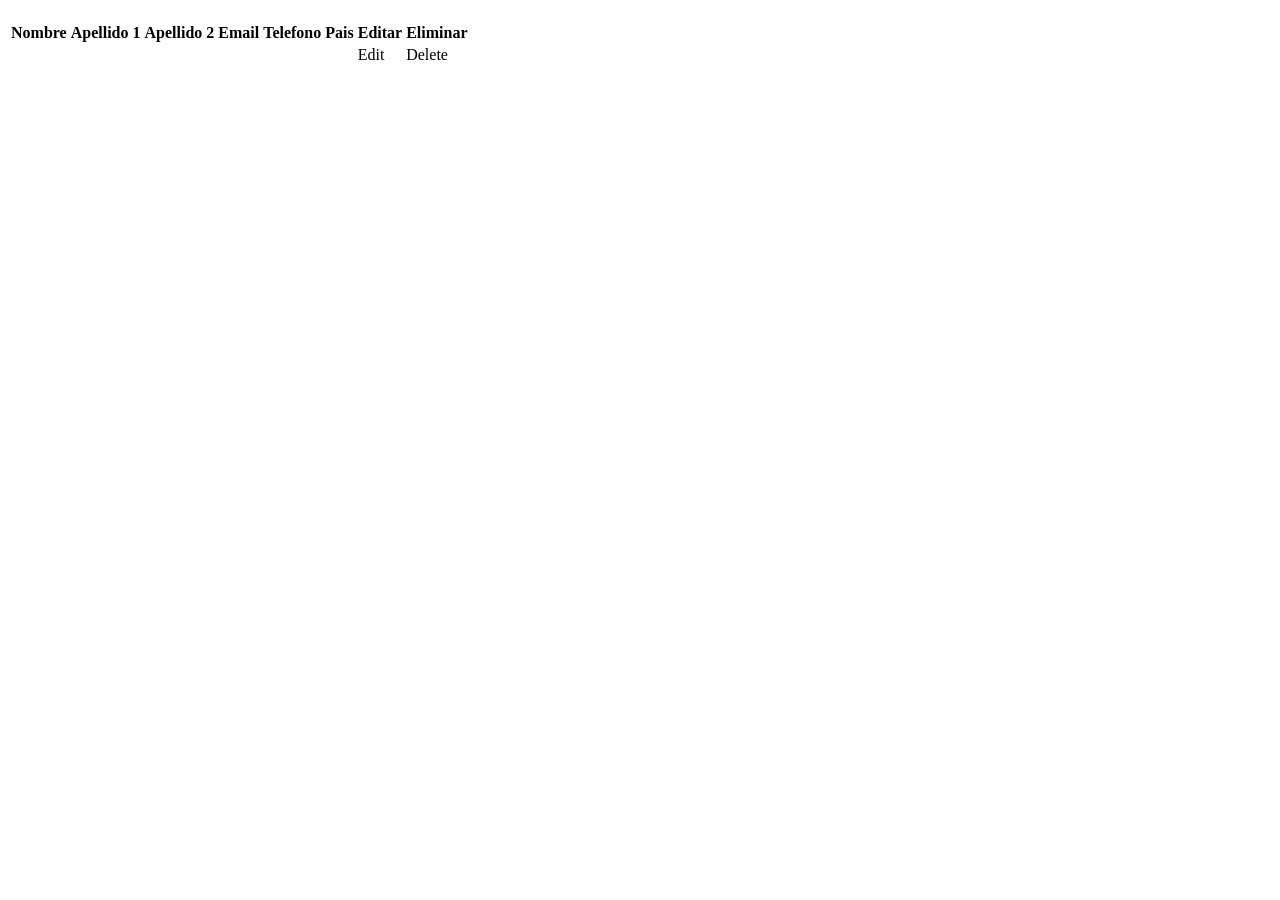
==== src/main/resources/templates/personas.html @ 1e946b30 "VERSION 3" ====
<!DOCTYPE html>
<html xmlns:th="http://www.thymeleaf.org">
    <head>
        <title>Personas</title>
    </head>
    <body>
        <h1 th:text="${titulo}"></h1>  
        <table class="table table-dark table-striped">

            <thead  class="thead-dark">
                <tr>
                    <th scope="col">Nombre </th>
                    <th scope="col">Apellido 1 </th>
                    <th scope="col">Apellido 2 </th>
                    <th scope="col">Email </th>
                    <th scope="col">Telefono</th>
                    <th scope="col">Pais</th>
                    <th scope="col">Editar</th>
                    <th scope="col">Eliminar</th>
                </tr>
            </thead>
            <tbody>
            <th:block th:each="user :${personas}">
                <tr>
                    <td th:text="${user.getNombre}"></td>
                    <td th:text="${user.getApellido1}"></td>
                    <td th:text="${user.getApellido2}"></td>
                    <td th:text="${user.getEmail}"></td>
                    <td th:text="${user.getTelefono}"></td>
                    <td th:text="${user.getPais.getPais}"></td>
                    <td>
                        <a th:href="@{/editPersona/{id}(id=${user.getId})}">Edit</a>
                    </td>
                    <td>
                        <a th:href="@{/delete/{id}(id=${user.getId})}">Delete</a>
                    </td>
                </tr>
            </th:block>
        </tbody>
    </table>
        
</body>
</html>
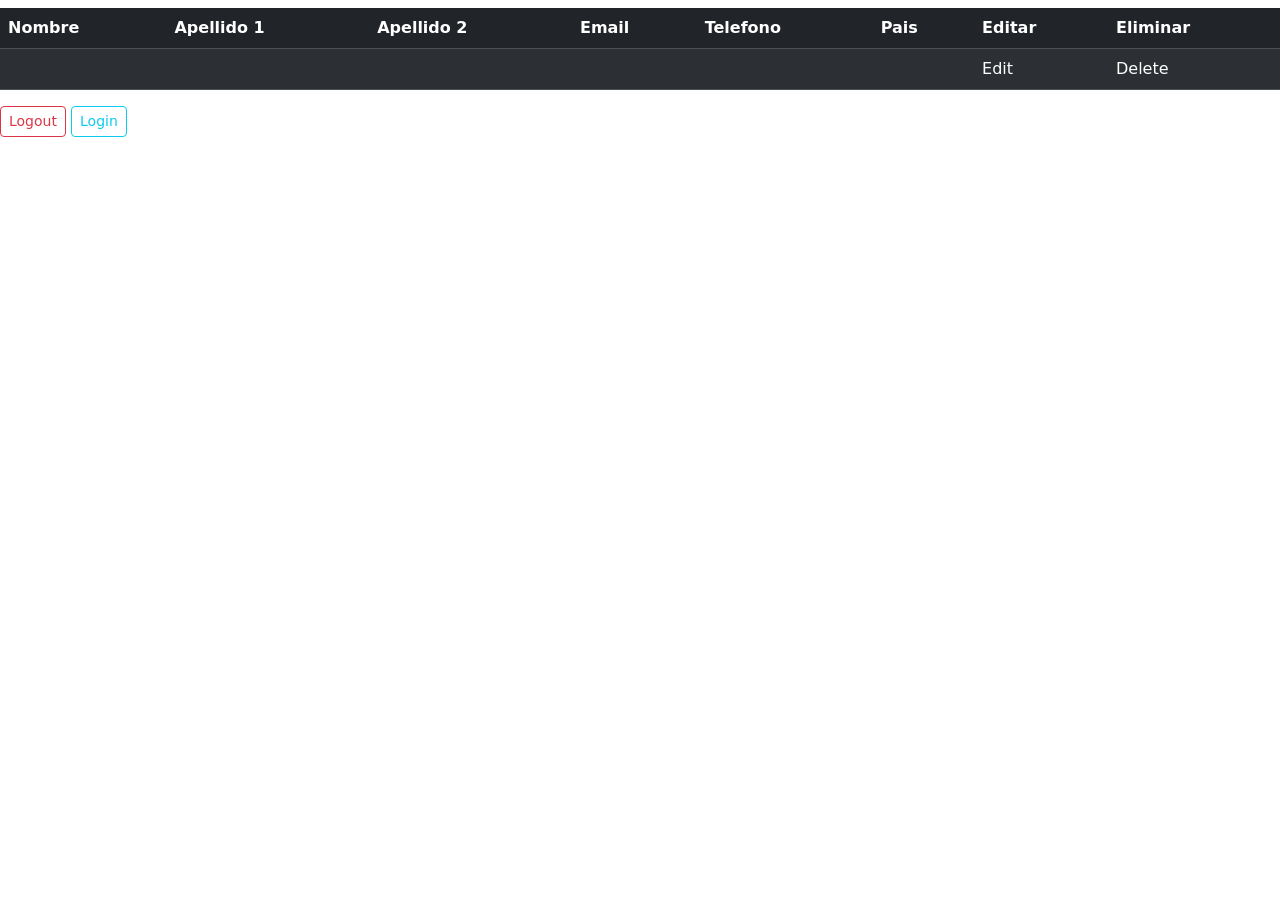
==== commit 79895477: "VERSION 4" ====
--- a/src/main/resources/templates/personas.html
+++ b/src/main/resources/templates/personas.html
@@ -2,6 +2,8 @@
 <html xmlns:th="http://www.thymeleaf.org">
     <head>
         <title>Personas</title>
+        <link href="https://cdn.jsdelivr.net/npm/bootstrap@5.2.0-beta1/dist/css/bootstrap.min.css" rel="stylesheet" integrity="sha384-0evHe/X+R7YkIZDRvuzKMRqM+OrBnVFBL6DOitfPri4tjfHxaWutUpFmBp4vmVor" crossorigin="anonymous">
+        <script src="https://cdn.jsdelivr.net/npm/bootstrap@5.2.0-beta1/dist/js/bootstrap.bundle.min.js" integrity="sha384-pprn3073KE6tl6bjs2QrFaJGz5/SUsLqktiwsUTF55Jfv3qYSDhgCecCxMW52nD2" crossorigin="anonymous"></script>
     </head>
     <body>
         <h1 th:text="${titulo}"></h1>  
@@ -13,14 +15,14 @@
                     <th scope="col">Apellido 1 </th>
                     <th scope="col">Apellido 2 </th>
                     <th scope="col">Email </th>
-                    <th scope="col">Telefono</th>
-                    <th scope="col">Pais</th>
-                    <th scope="col">Editar</th>
-                    <th scope="col">Eliminar</th>
+                    <th scope="col">Telefono </th>
+                    <th scope="col">Pais </th>
+                    <th scope="col">Editar </th>
+                    <th scope="col">Eliminar </th>
                 </tr>
             </thead>
             <tbody>
-            <th:block th:each="user :${personas}">
+            <th:block th:each="user : ${Personas}">
                 <tr>
                     <td th:text="${user.getNombre}"></td>
                     <td th:text="${user.getApellido1}"></td>
@@ -38,6 +40,11 @@
             </th:block>
         </tbody>
     </table>
-        
+    <form action="action">
+        <div class="form-inline my-2 my-lg-0"form-method="post" th:action="@{/logout}" >
+            <button sec:authorize="isAuthenticated()" class="btn btn-outline-danger my-2 my-sm-0 btn-sm" type="submit">Logout</button>
+            <button sec:authorize="isAuthenticated()" th:href="@{~/login}" class="btn btn-outline-info my-2 my-sm-0 btn-sm" type="submit">Login</button>
+        </div>
+    </form>
 </body>
 </html>
